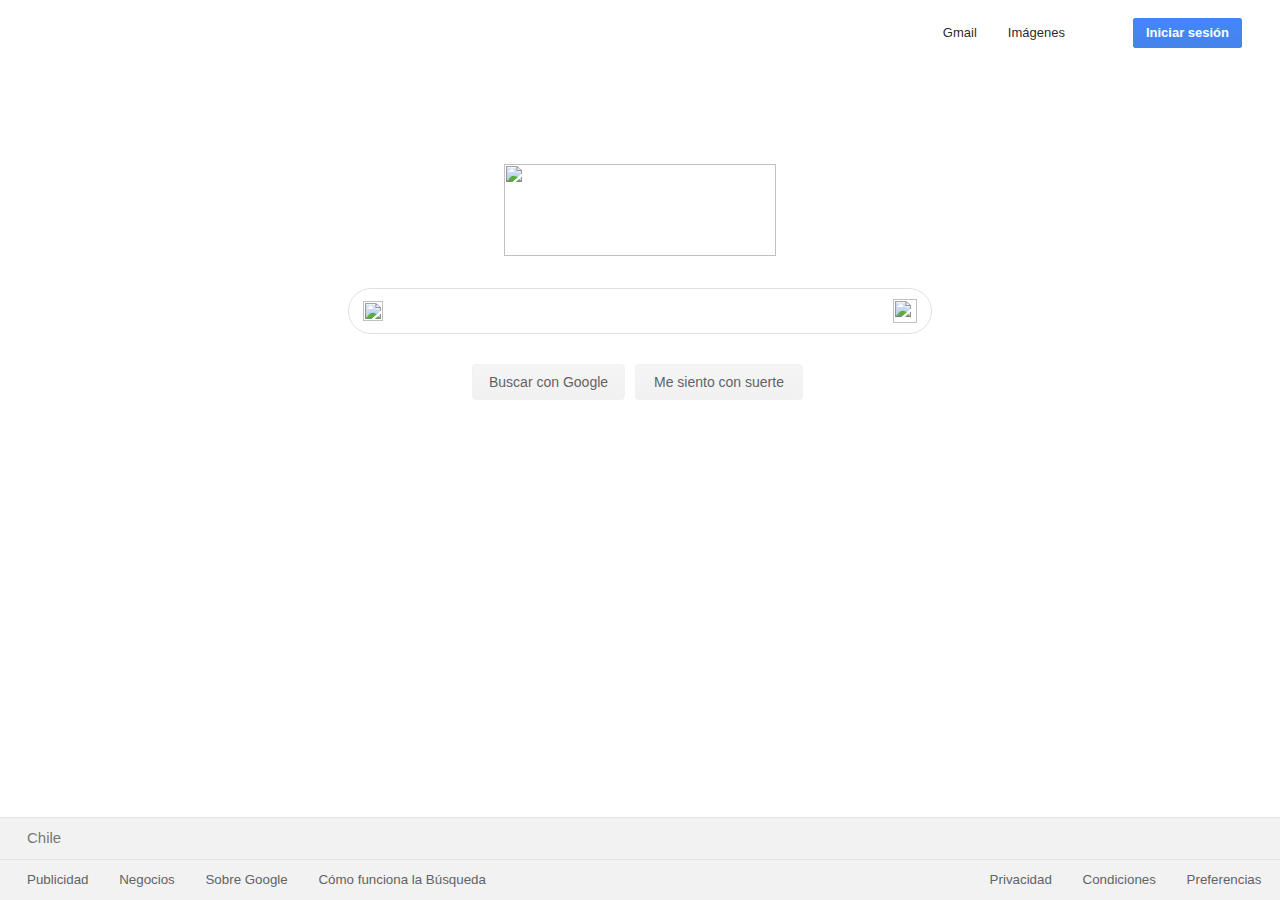
==== index.html @ dcd26999 "Rename googlehomepage.html to index.html" ====
<!DOCTYPE html>
<html>

 <head>
          <link rel="icon" href="index.png"> 
          <title>Google</title>

          <link rel="stylesheet" href="googlehomepage.css">
          <link rel="stylesheet" href="reset.css">
 </head>



    <body>


        <div class="upperrightmenu">
                <a id="gmail" href="https://mail.google.com">Gmail</a>
                <a id="images" href="https://www.google.cl/imghp?hl=es-419&tab=wi&ogbl">Imágenes</a>
                <a id="apps" href="https://www.google.cl/intl/es-419/about/products?tab=wh" 
                title="Google Apps" aria-expanded="false" role="button" tabindex="0"></a>
                <a id="bluebutton" href="https://accounts.google.com/ServiceLogin?hl=es-419&amp;passive=true&amp;continue=https://www.google.com.mx/%3Fhl%3Des-419" target="_top">Iniciar sesión</a>
        </div>

        <div class="logo&searchbar">
                 <img id="logo" src="https://www.google.com/images/branding/googlelogo/1x/googlelogo_color_272x92dp.png">
                 <input id="searchbar" type="text">
                 <img id="searchicon" src="searchicon.png">
                 <img id="microphoneicon" src="microphoneicon4.png">
        </div>

        <div class="centermenu">
            <input id="firstbutton" type="submit" value="Buscar con Google">
            <input id="secondbutton" type="submit" value="Me siento con suerte">
        </div>

        <div class="footerbar">

            <div class="firstbar">
            <p id="Chile">Chile</p>
            </div>

            <div class="secondbar">
            <a id="Publicidad" href="https://www.google.com/intl/es-419_cl/ads/?subid=ww-ww-et-g-awa-a-g_hpafoot1_1!o2&amp;utm_source=google.com&amp;utm_medium=referral&amp;utm_campaign=google_hpafooter&amp;fg=1">Publicidad</a>
            <a id="Negocios" href="https://www.google.com/services/?subid=ww-ww-et-g-awa-a-g_hpbfoot1_1!o2&amp;utm_source=google.com&amp;utm_medium=referral&amp;utm_campaign=google_hpbfooter&amp;fg=1">Negocios</a>
            <a id="SobreGoogle" href="https://about.google/?utm_source=google-CL&amp;utm_medium=referral&amp;utm_campaign=hp-footer&amp;fg=1">Sobre Google</a>
            <a id="Comofuncionalabusqueda" href="//google.com/search/howsearchworks/?fg=1">  Cómo funciona la Búsqueda </a>
            <a id="Privacidad" href="https://policies.google.com/privacy?fg=1">Privacidad</a>
            <a id="Condiciones" href="https://policies.google.com/terms?fg=1">Condiciones</a>
            <a id="Preferencias" href="https://www.google.com/preferences?hl=es-419">Preferencias</a>
            </div>

        </div>

          

    </body>
    </html>
---- googlehomepage.css ----
.upperrightmenu {
  display:inline;
  float:right;
  margin-right: 30px;
  margin-top: 10px;
  
}

  #gmail {
    color:rgba(0, 0, 0, 0.87);
    cursor:pointer;
    display:inline-block;
    font-family:arial, sans-serif;
    font-size:13px;
    height:24px;
    line-height:24px;
    outline-color:rgba(0, 0, 0, 0.87);
    outline-style:none;
    outline-width:0px;
    text-align:center;
    text-decoration-color:rgba(0, 0, 0, 0.87);
    text-decoration-line:none;
    text-decoration-style:solid;
    user-select:none;
    vertical-align:middle;
    white-space:nowrap;

   }

   #gmail:hover {
    opacity: .85;
    text-decoration: underline;
   }

    #images {
      color:rgba(0, 0, 0, 0.87);
      cursor:pointer;
      display:inline-block;
      font-family: arial, sans-serif;
      font-size:13px;
      height:24px;
      line-height:24px;
      outline-color:rgba(0, 0, 0, 0.87);
      outline-style:none;
      outline-width:0px;
      text-align:center;
      text-decoration-color:rgba(0, 0, 0, 0.87);
      text-decoration-line:none;
      text-decoration-style:solid;
      user-select:none;
      white-space:nowrap;
      
    
    }

    #images:hover {
      opacity: .85;
      text-decoration: underline;
    }
  
    #apps {
      background-image:url(https://ssl.gstatic.com/gb/images/i1_1967ca6a.png);
      background-position-x:-132px;
      background-position-y:-38px;
      background-size:528px 68px;
      border-bottom-left-radius:2px;
      border-bottom-right-radius:2px;
      border-top-left-radius:2px;
      border-top-right-radius:2px;
      box-sizing:border-box;
      color:rgb(0, 0, 0);
      cursor:pointer;
      display:inline-block;
      font-family:arial, sans-serif;
      font-size:13px;
      height:30px;
      line-height:normal;
      opacity:0.55;
      outline-color:rgb(0, 0, 0);
      outline-style:none;
      outline-width:0px;
      text-align:left;
      text-decoration-color:rgb(0, 0, 0);
      text-decoration-line:none;
      text-decoration-style:solid;
      user-select:none;
      vertical-align:middle;
      white-space:nowrap;
      width:30px;
      margin-left: 15px;
      margin-right: 15px;
    }
    #apps:hover {
      opacity: .85;
    }

    #bluebutton {
      background-attachment:scroll;
      background-clip:border-box;
      background-color:rgba(0, 0, 0, 0);
      background-image:-webkit-linear-gradient(top, rgb(67, 135, 253), rgb(70, 131, 234));
      background-origin:padding-box;
      background-position-x:0%;
      background-position-y:0%;
      background-repeat-x:;
      background-repeat-y:;
      background-size:auto;
      border-bottom-color:rgb(66, 133, 244);
      border-bottom-left-radius:2px;
      border-bottom-right-radius:2px;
      border-bottom-style:solid;
      border-bottom-width:1px;
      border-image-outset:0px;
      border-image-repeat:stretch;
      border-image-slice:100%;
      border-image-source:none;
      border-image-width:1;
      border-left-color:rgb(66, 133, 244);
      border-left-style:solid;
      border-left-width:1px;
      border-right-color:rgb(66, 133, 244);
      border-right-style:solid;
      border-right-width:1px;
      border-top-color:rgb(66, 133, 244);
      border-top-left-radius:2px;
      border-top-right-radius:2px;
      border-top-style:solid;
      border-top-width:1px;
      color:rgb(255, 255, 255);
      cursor:default;
      display:inline-block;
      filter:none;
      font-family:arial, sans-serif;
      font-size:13px;
      font-weight:700;
      height:auto;
      line-height:28px;
      outline-color:rgb(255, 255, 255);
      outline-style:none;
      outline-width:0px;
      padding-bottom:0px;
      padding-left:12px;
      padding-right:12px;
      padding-top:0px;
      text-align:left;
      text-decoration-color:rgb(255, 255, 255);
      text-decoration-line:none;
      text-decoration-style:solid;
      user-select:none;
      white-space:nowrap;
      width:auto;

    }






#logo  {
  display: block ;
  height: 92px;
  left: calc(50% - 272px/2);
  position: absolute;
  width: 272px;
  margin-top: 156px
}

#searchbar  {
background-attachment:scroll;
background-clip:border-box;
background-color:rgb(255, 255, 255);
background-image:none;
background-origin:padding-box;
background-position-x:0%;
background-position-y:0%;
background-repeat-x:;
background-repeat-y:;
background-size:auto;
border-bottom-color:rgb(223, 225, 229);
border-bottom-left-radius:24px;
border-bottom-right-radius:24px;
border-bottom-style:solid;
border-bottom-width:1px;
border-image-outset:0px;
border-image-repeat:stretch;
border-image-slice:100%;
border-image-source:none;
border-image-width:1;
border-left-color:rgb(223, 225, 229);
border-left-style:solid;
border-left-width:1px;
border-right-color:rgb(223, 225, 229);
border-right-style:solid;
border-right-width:1px;
border-top-color:rgb(223, 225, 229);
border-top-left-radius:24px;
border-top-right-radius:24px;
border-top-style:solid;
border-top-width:1px;
box-shadow:none;
color:rgb(34, 34, 34);
display:block;
position: absolute;
left: calc(50% - 584px/2);
font-family:arial, sans-serif;
font-size:16px;
height:42px;
width:502px;
padding-left: 40px;
padding-right: 40px;
margin-top: 280px;
z-index:auto;
}

#searchbar:hover, #searchbar:active, #searchbar:focus, #searchbar:focus-within {
  box-shadow: 0 1px 6px 0 rgba(32,33,36,0.28);
  border-color: rgba(223,225,229,0);

}

input:focus {
  outline: none
}

#searchicon {
  position: absolute;
  left: calc(50% - 584px/2 + 15px);
  margin-top: 293px;
  height: 20px;
  width: 20px;

}

#microphoneicon {
  position: absolute;
  left: calc(50% + 584px/2 - 15px - 24px);
  margin-top: 291px;
  height: 24px;
  width: 24px;
}

#firstbutton {
align-items:flex-start;
background-color:rgb(242, 242, 242);
background-image:-webkit-linear-gradient(top, rgb(245, 245, 245), rgb(241, 241, 241));
border-bottom-color:rgb(242, 242, 242);
border-bottom-left-radius:4px;
border-bottom-right-radius:4px;
border-bottom-style:solid;
border-bottom-width:1px;
border-image-outset:0px;
border-image-repeat:stretch;
border-image-slice:100%;
border-image-source:none;
border-image-width:1;
border-left-color:rgb(242, 242, 242);
border-left-style:solid;
border-left-width:1px;
border-right-color:rgb(242, 242, 242);
border-right-style:solid;
border-right-width:1px;
border-top-color:rgb(242, 242, 242);
border-top-left-radius:4px;
border-top-right-radius:4px;
border-top-style:solid;
border-top-width:1px;
box-sizing:border-box;
color:rgb(95, 99, 104);
cursor:pointer;
display:inline-block;
font-family:arial, sans-serif;
font-size:14px;
font-stretch:100%;
font-style:normal;
font-variant-caps:normal;
font-variant-east-asian:normal;
font-variant-ligatures:normal;
font-variant-numeric:normal;
font-weight:400;
height:36px;
letter-spacing:normal;
line-height:27px;
margin-bottom:11px;
margin-left:4px;
margin-right:4px;
margin-top:11px;
min-width:54px;
padding-bottom:0px;
padding-left:16px;
padding-right:16px;
padding-top:0px;
text-align:center;
text-indent:0px;
text-rendering:auto;
text-shadow:none;
text-transform:none;
user-select:none;
white-space:pre;
width:153.078px;
word-spacing:0px;
writing-mode:horizontal-tb;
-webkit-appearance:none;
-webkit-rtl-ordering:logical;
-webkit-border-image:none;
}


#firstbutton:hover {
    box-shadow: 0 1px 1px rgba(0,0,0,0.1);
    background-image: -webkit-linear-gradient(top,#f8f8f8,#f1f1f1);
    background-color: #f8f8f8;
    border: 1px solid #c6c6c6;
    color: #222;
}

#firstbutton:focus {
  border: 1px solid #4d90fe;
  outline: none;
}

#secondbutton {
align-items:flex-start;
background-color:rgb(242, 242, 242);
background-image:-webkit-linear-gradient(top, rgb(245, 245, 245), rgb(241, 241, 241));
border-bottom-color:rgb(242, 242, 242);
border-bottom-left-radius:4px;
border-bottom-right-radius:4px;
border-bottom-style:solid;
border-bottom-width:1px;
border-image-outset:0px;
border-image-repeat:stretch;
border-image-slice:100%;
border-image-source:none;
border-image-width:1;
border-left-color:rgb(242, 242, 242);
border-left-style:solid;
border-left-width:1px;
border-right-color:rgb(242, 242, 242);
border-right-style:solid;
border-right-width:1px;
border-top-color:rgb(242, 242, 242);
border-top-left-radius:4px;
border-top-right-radius:4px;
border-top-style:solid;
border-top-width:1px;
box-sizing:border-box;
color:rgb(95, 99, 104);
cursor:pointer;
display:inline-block;
font-family:arial, sans-serif;
font-size:14px;
font-stretch:100%;
font-style:normal;
font-variant-caps:normal;
font-variant-east-asian:normal;
font-variant-ligatures:normal;
font-variant-numeric:normal;
font-weight:400;
height:36px;
letter-spacing:normal;
line-height:27px;
margin-bottom:11px;
margin-left:6px;
margin-right:4px;
margin-top:11px;
min-width:54px;
padding-bottom:0px;
padding-left:16px;
padding-right:16px;
padding-top:0px;
text-align:center;
text-indent:0px;
text-rendering:auto;
text-shadow:none;
text-transform:none;
user-select:none;
white-space:pre;
width:167.859px;
word-spacing:0px;
writing-mode:horizontal-tb;
-webkit-appearance:none;
-webkit-rtl-ordering:logical;
-webkit-border-image:none;
}

#secondbutton:hover {
    box-shadow: 0 1px 1px rgba(0,0,0,0.1);
    background-image: -webkit-linear-gradient(top,#f8f8f8,#f1f1f1);
    background-color: #f8f8f8;
    border: 1px solid #c6c6c6;
    color: #222;
}

#secondbutton:focus {
  border: 1px solid #4d90fe;
  outline: none;
}

.centermenu {
  display:inline-flex;
  margin-top: 345px;
  margin-left: calc(50% - 584px/2 + 120px);
}

.footerbar {
  background-attachment:scroll;
  background-clip:border-box;
  background-color:rgb(242, 242, 242);
  background-image:none;
  background-origin:padding-box;
  background-position-x:0%;
  background-position-y:0%;
  background-repeat-x:;
  background-repeat-y:;
  background-size:auto;
  border-top-color:rgb(228, 228, 228);
  border-top-style:solid;
  border-top-width:1px;
  bottom:0px;
  color:rgb(34, 34, 34);
  display:block;
  font-family:arial, sans-serif;
  font-size:13.3333px;
  height:82px;
  left:0px;
  line-height:40px;
  min-width:980px;
  position:absolute;
  right:0px;
  visibility:visible;
  width:auto;
}


.firstbar {
border-bottom-color:rgb(228, 228, 228);
border-bottom-style:solid;
border-bottom-width:1px;
color:rgb(34, 34, 34);
display:block;
font-family:arial, sans-serif;
font-size:13px;
height:41px;
line-height:40px;
visibility:visible;

}

#Chile {
  color:rgba(0, 0, 0, 0.54);
  display:inline;
  font-family:arial, sans-serif;
  font-size:15px;
  line-height:40px;
  text-align:left;
  visibility:visible;
  line-height:40px;
  padding-left:27px;

}

a {
color:rgb(95, 99, 104);
display:inline-block;
font-family:arial, sans-serif;
font-size:13.3333px;
height:35px;
text-decoration: none;
padding-left: 27px;
}
a:hover {
  text-decoration: underline;
}

#Privacidad {
  padding-left: 500px;
}
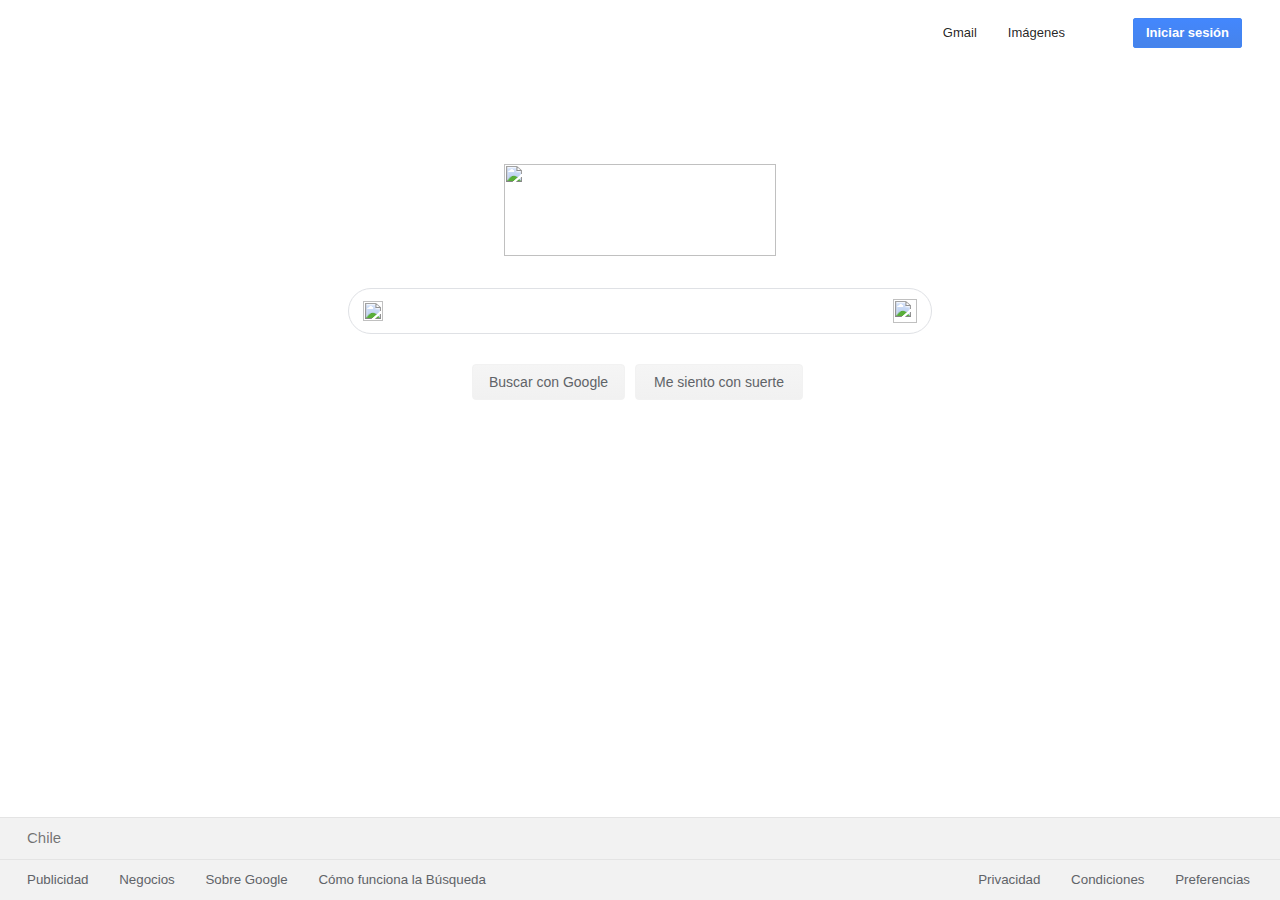
==== commit e5477656: "footer bar corrected" ====
--- a/index.html
+++ b/index.html
@@ -40,19 +40,20 @@
             <p id="Chile">Chile</p>
             </div>
 
-            <div class="secondbar">
+         <div class="secondbar">
             <a id="Publicidad" href="https://www.google.com/intl/es-419_cl/ads/?subid=ww-ww-et-g-awa-a-g_hpafoot1_1!o2&amp;utm_source=google.com&amp;utm_medium=referral&amp;utm_campaign=google_hpafooter&amp;fg=1">Publicidad</a>
             <a id="Negocios" href="https://www.google.com/services/?subid=ww-ww-et-g-awa-a-g_hpbfoot1_1!o2&amp;utm_source=google.com&amp;utm_medium=referral&amp;utm_campaign=google_hpbfooter&amp;fg=1">Negocios</a>
             <a id="SobreGoogle" href="https://about.google/?utm_source=google-CL&amp;utm_medium=referral&amp;utm_campaign=hp-footer&amp;fg=1">Sobre Google</a>
             <a id="Comofuncionalabusqueda" href="//google.com/search/howsearchworks/?fg=1">  Cómo funciona la Búsqueda </a>
-            <a id="Privacidad" href="https://policies.google.com/privacy?fg=1">Privacidad</a>
-            <a id="Condiciones" href="https://policies.google.com/terms?fg=1">Condiciones</a>
-            <a id="Preferencias" href="https://www.google.com/preferences?hl=es-419">Preferencias</a>
-            </div>
-
+               <div class="rightcornerelements">
+                  <a id="Privacidad" href="https://policies.google.com/privacy?fg=1">Privacidad</a>
+                  <a id="Condiciones" href="https://policies.google.com/terms?fg=1">Condiciones</a>
+                  <a id="Preferencias" href="https://www.google.com/preferences?hl=es-419">Preferencias</a>
+               </div>
+         </div>
         </div>
 
           
 
     </body>
-    </html>
+    </html>--- a/googlehomepage.css
+++ b/googlehomepage.css
@@ -464,7 +464,7 @@
 
 a {
 color:rgb(95, 99, 104);
-display:inline-block;
+display:inline;
 font-family:arial, sans-serif;
 font-size:13.3333px;
 height:35px;
@@ -475,6 +475,10 @@
   text-decoration: underline;
 }
 
-#Privacidad {
-  padding-left: 500px;
-}
+.rightcornerelements{
+  float: right
+}
+
+#Preferencias {
+padding-right: 30px;
+}
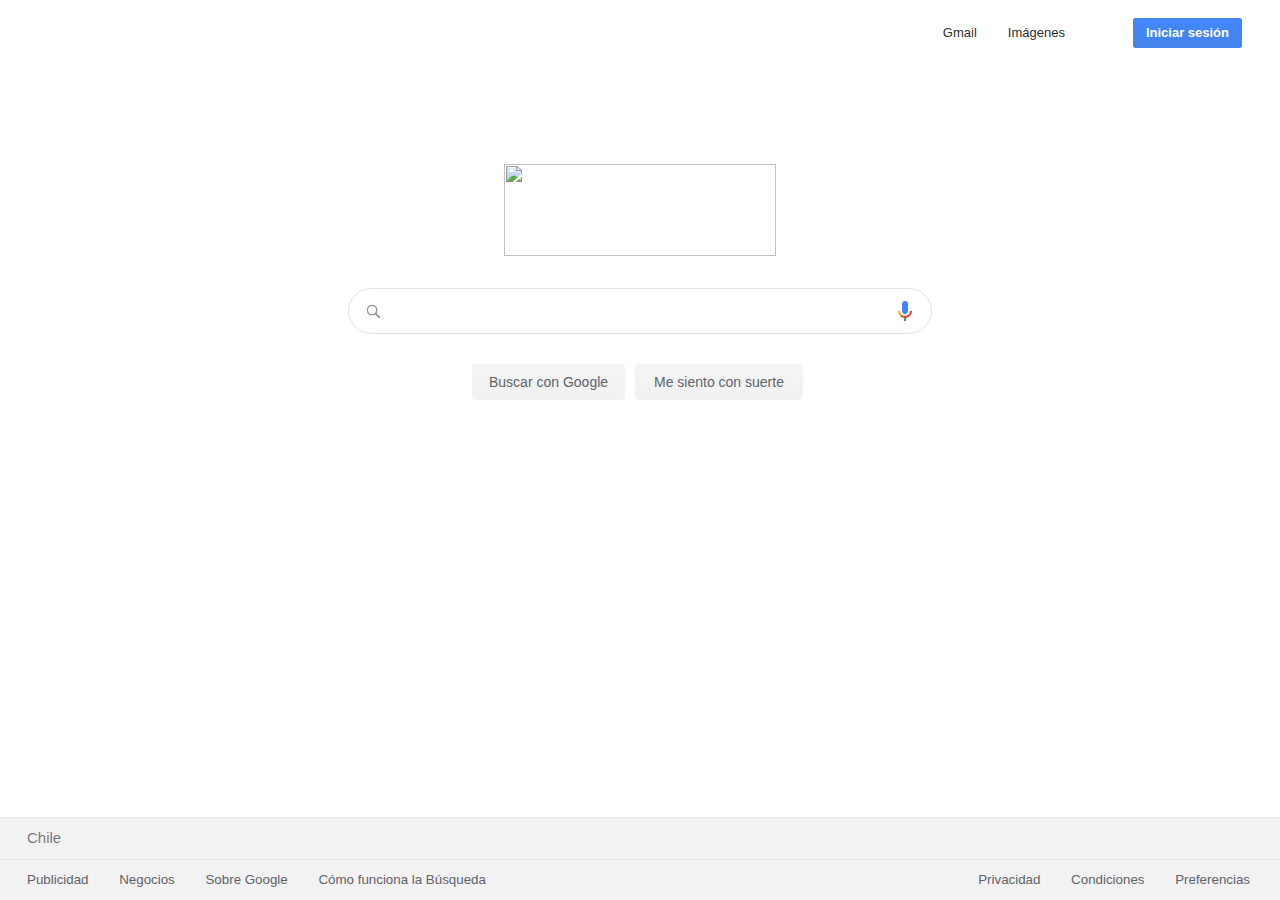
==== commit 4f9c80a6: "update names" ====
--- a/index.html
+++ b/index.html
@@ -2,10 +2,10 @@
 <html>
 
  <head>
-          <link rel="icon" href="index.png"> 
+          <link rel="icon" href="tabicon.png"> 
           <title>Google</title>
 
-          <link rel="stylesheet" href="googlehomepage.css">
+          <link rel="stylesheet" href="stylesheet.css">
           <link rel="stylesheet" href="reset.css">
  </head>
 
@@ -26,7 +26,7 @@
                  <img id="logo" src="https://www.google.com/images/branding/googlelogo/1x/googlelogo_color_272x92dp.png">
                  <input id="searchbar" type="text">
                  <img id="searchicon" src="searchicon.png">
-                 <img id="microphoneicon" src="microphoneicon4.png">
+                 <img id="microphoneicon" src="microphoneicon.png">
         </div>
 
         <div class="centermenu">
@@ -56,4 +56,4 @@
           
 
     </body>
-    </html>+    </html>
--- a/stylesheet.css
+++ b/stylesheet.css
@@ -0,0 +1,484 @@
+
+
+.upperrightmenu {
+  display:inline;
+  float:right;
+  margin-right: 30px;
+  margin-top: 10px;
+  
+}
+
+  #gmail {
+    color:rgba(0, 0, 0, 0.87);
+    cursor:pointer;
+    display:inline-block;
+    font-family:arial, sans-serif;
+    font-size:13px;
+    height:24px;
+    line-height:24px;
+    outline-color:rgba(0, 0, 0, 0.87);
+    outline-style:none;
+    outline-width:0px;
+    text-align:center;
+    text-decoration-color:rgba(0, 0, 0, 0.87);
+    text-decoration-line:none;
+    text-decoration-style:solid;
+    user-select:none;
+    vertical-align:middle;
+    white-space:nowrap;
+
+   }
+
+   #gmail:hover {
+    opacity: .85;
+    text-decoration: underline;
+   }
+
+    #images {
+      color:rgba(0, 0, 0, 0.87);
+      cursor:pointer;
+      display:inline-block;
+      font-family: arial, sans-serif;
+      font-size:13px;
+      height:24px;
+      line-height:24px;
+      outline-color:rgba(0, 0, 0, 0.87);
+      outline-style:none;
+      outline-width:0px;
+      text-align:center;
+      text-decoration-color:rgba(0, 0, 0, 0.87);
+      text-decoration-line:none;
+      text-decoration-style:solid;
+      user-select:none;
+      white-space:nowrap;
+      
+    
+    }
+
+    #images:hover {
+      opacity: .85;
+      text-decoration: underline;
+    }
+  
+    #apps {
+      background-image:url(https://ssl.gstatic.com/gb/images/i1_1967ca6a.png);
+      background-position-x:-132px;
+      background-position-y:-38px;
+      background-size:528px 68px;
+      border-bottom-left-radius:2px;
+      border-bottom-right-radius:2px;
+      border-top-left-radius:2px;
+      border-top-right-radius:2px;
+      box-sizing:border-box;
+      color:rgb(0, 0, 0);
+      cursor:pointer;
+      display:inline-block;
+      font-family:arial, sans-serif;
+      font-size:13px;
+      height:30px;
+      line-height:normal;
+      opacity:0.55;
+      outline-color:rgb(0, 0, 0);
+      outline-style:none;
+      outline-width:0px;
+      text-align:left;
+      text-decoration-color:rgb(0, 0, 0);
+      text-decoration-line:none;
+      text-decoration-style:solid;
+      user-select:none;
+      vertical-align:middle;
+      white-space:nowrap;
+      width:30px;
+      margin-left: 15px;
+      margin-right: 15px;
+    }
+    #apps:hover {
+      opacity: .85;
+    }
+
+    #bluebutton {
+      background-attachment:scroll;
+      background-clip:border-box;
+      background-color:rgba(0, 0, 0, 0);
+      background-image:-webkit-linear-gradient(top, rgb(67, 135, 253), rgb(70, 131, 234));
+      background-origin:padding-box;
+      background-position-x:0%;
+      background-position-y:0%;
+      background-repeat-x:;
+      background-repeat-y:;
+      background-size:auto;
+      border-bottom-color:rgb(66, 133, 244);
+      border-bottom-left-radius:2px;
+      border-bottom-right-radius:2px;
+      border-bottom-style:solid;
+      border-bottom-width:1px;
+      border-image-outset:0px;
+      border-image-repeat:stretch;
+      border-image-slice:100%;
+      border-image-source:none;
+      border-image-width:1;
+      border-left-color:rgb(66, 133, 244);
+      border-left-style:solid;
+      border-left-width:1px;
+      border-right-color:rgb(66, 133, 244);
+      border-right-style:solid;
+      border-right-width:1px;
+      border-top-color:rgb(66, 133, 244);
+      border-top-left-radius:2px;
+      border-top-right-radius:2px;
+      border-top-style:solid;
+      border-top-width:1px;
+      color:rgb(255, 255, 255);
+      cursor:default;
+      display:inline-block;
+      filter:none;
+      font-family:arial, sans-serif;
+      font-size:13px;
+      font-weight:700;
+      height:auto;
+      line-height:28px;
+      outline-color:rgb(255, 255, 255);
+      outline-style:none;
+      outline-width:0px;
+      padding-bottom:0px;
+      padding-left:12px;
+      padding-right:12px;
+      padding-top:0px;
+      text-align:left;
+      text-decoration-color:rgb(255, 255, 255);
+      text-decoration-line:none;
+      text-decoration-style:solid;
+      user-select:none;
+      white-space:nowrap;
+      width:auto;
+
+    }
+
+
+
+
+
+
+#logo  {
+  display: block ;
+  height: 92px;
+  left: calc(50% - 272px/2);
+  position: absolute;
+  width: 272px;
+  margin-top: 156px
+}
+
+#searchbar  {
+background-attachment:scroll;
+background-clip:border-box;
+background-color:rgb(255, 255, 255);
+background-image:none;
+background-origin:padding-box;
+background-position-x:0%;
+background-position-y:0%;
+background-repeat-x:;
+background-repeat-y:;
+background-size:auto;
+border-bottom-color:rgb(223, 225, 229);
+border-bottom-left-radius:24px;
+border-bottom-right-radius:24px;
+border-bottom-style:solid;
+border-bottom-width:1px;
+border-image-outset:0px;
+border-image-repeat:stretch;
+border-image-slice:100%;
+border-image-source:none;
+border-image-width:1;
+border-left-color:rgb(223, 225, 229);
+border-left-style:solid;
+border-left-width:1px;
+border-right-color:rgb(223, 225, 229);
+border-right-style:solid;
+border-right-width:1px;
+border-top-color:rgb(223, 225, 229);
+border-top-left-radius:24px;
+border-top-right-radius:24px;
+border-top-style:solid;
+border-top-width:1px;
+box-shadow:none;
+color:rgb(34, 34, 34);
+display:block;
+position: absolute;
+left: calc(50% - 584px/2);
+font-family:arial, sans-serif;
+font-size:16px;
+height:42px;
+width:502px;
+padding-left: 40px;
+padding-right: 40px;
+margin-top: 280px;
+z-index:auto;
+}
+
+#searchbar:hover, #searchbar:active, #searchbar:focus, #searchbar:focus-within {
+  box-shadow: 0 1px 6px 0 rgba(32,33,36,0.28);
+  border-color: rgba(223,225,229,0);
+
+}
+
+input:focus {
+  outline: none
+}
+
+#searchicon {
+  position: absolute;
+  left: calc(50% - 584px/2 + 15px);
+  margin-top: 293px;
+  height: 20px;
+  width: 20px;
+
+}
+
+#microphoneicon {
+  position: absolute;
+  left: calc(50% + 584px/2 - 15px - 24px);
+  margin-top: 291px;
+  height: 24px;
+  width: 24px;
+}
+
+#firstbutton {
+align-items:flex-start;
+background-color:rgb(242, 242, 242);
+background-image:-webkit-linear-gradient(top, rgb(245, 245, 245), rgb(241, 241, 241));
+border-bottom-color:rgb(242, 242, 242);
+border-bottom-left-radius:4px;
+border-bottom-right-radius:4px;
+border-bottom-style:solid;
+border-bottom-width:1px;
+border-image-outset:0px;
+border-image-repeat:stretch;
+border-image-slice:100%;
+border-image-source:none;
+border-image-width:1;
+border-left-color:rgb(242, 242, 242);
+border-left-style:solid;
+border-left-width:1px;
+border-right-color:rgb(242, 242, 242);
+border-right-style:solid;
+border-right-width:1px;
+border-top-color:rgb(242, 242, 242);
+border-top-left-radius:4px;
+border-top-right-radius:4px;
+border-top-style:solid;
+border-top-width:1px;
+box-sizing:border-box;
+color:rgb(95, 99, 104);
+cursor:pointer;
+display:inline-block;
+font-family:arial, sans-serif;
+font-size:14px;
+font-stretch:100%;
+font-style:normal;
+font-variant-caps:normal;
+font-variant-east-asian:normal;
+font-variant-ligatures:normal;
+font-variant-numeric:normal;
+font-weight:400;
+height:36px;
+letter-spacing:normal;
+line-height:27px;
+margin-bottom:11px;
+margin-left:4px;
+margin-right:4px;
+margin-top:11px;
+min-width:54px;
+padding-bottom:0px;
+padding-left:16px;
+padding-right:16px;
+padding-top:0px;
+text-align:center;
+text-indent:0px;
+text-rendering:auto;
+text-shadow:none;
+text-transform:none;
+user-select:none;
+white-space:pre;
+width:153.078px;
+word-spacing:0px;
+writing-mode:horizontal-tb;
+-webkit-appearance:none;
+-webkit-rtl-ordering:logical;
+-webkit-border-image:none;
+}
+
+
+#firstbutton:hover {
+    box-shadow: 0 1px 1px rgba(0,0,0,0.1);
+    background-image: -webkit-linear-gradient(top,#f8f8f8,#f1f1f1);
+    background-color: #f8f8f8;
+    border: 1px solid #c6c6c6;
+    color: #222;
+}
+
+#firstbutton:focus {
+  border: 1px solid #4d90fe;
+  outline: none;
+}
+
+#secondbutton {
+align-items:flex-start;
+background-color:rgb(242, 242, 242);
+background-image:-webkit-linear-gradient(top, rgb(245, 245, 245), rgb(241, 241, 241));
+border-bottom-color:rgb(242, 242, 242);
+border-bottom-left-radius:4px;
+border-bottom-right-radius:4px;
+border-bottom-style:solid;
+border-bottom-width:1px;
+border-image-outset:0px;
+border-image-repeat:stretch;
+border-image-slice:100%;
+border-image-source:none;
+border-image-width:1;
+border-left-color:rgb(242, 242, 242);
+border-left-style:solid;
+border-left-width:1px;
+border-right-color:rgb(242, 242, 242);
+border-right-style:solid;
+border-right-width:1px;
+border-top-color:rgb(242, 242, 242);
+border-top-left-radius:4px;
+border-top-right-radius:4px;
+border-top-style:solid;
+border-top-width:1px;
+box-sizing:border-box;
+color:rgb(95, 99, 104);
+cursor:pointer;
+display:inline-block;
+font-family:arial, sans-serif;
+font-size:14px;
+font-stretch:100%;
+font-style:normal;
+font-variant-caps:normal;
+font-variant-east-asian:normal;
+font-variant-ligatures:normal;
+font-variant-numeric:normal;
+font-weight:400;
+height:36px;
+letter-spacing:normal;
+line-height:27px;
+margin-bottom:11px;
+margin-left:6px;
+margin-right:4px;
+margin-top:11px;
+min-width:54px;
+padding-bottom:0px;
+padding-left:16px;
+padding-right:16px;
+padding-top:0px;
+text-align:center;
+text-indent:0px;
+text-rendering:auto;
+text-shadow:none;
+text-transform:none;
+user-select:none;
+white-space:pre;
+width:167.859px;
+word-spacing:0px;
+writing-mode:horizontal-tb;
+-webkit-appearance:none;
+-webkit-rtl-ordering:logical;
+-webkit-border-image:none;
+}
+
+#secondbutton:hover {
+    box-shadow: 0 1px 1px rgba(0,0,0,0.1);
+    background-image: -webkit-linear-gradient(top,#f8f8f8,#f1f1f1);
+    background-color: #f8f8f8;
+    border: 1px solid #c6c6c6;
+    color: #222;
+}
+
+#secondbutton:focus {
+  border: 1px solid #4d90fe;
+  outline: none;
+}
+
+.centermenu {
+  display:inline-flex;
+  margin-top: 345px;
+  margin-left: calc(50% - 584px/2 + 120px);
+}
+
+.footerbar {
+  background-attachment:scroll;
+  background-clip:border-box;
+  background-color:rgb(242, 242, 242);
+  background-image:none;
+  background-origin:padding-box;
+  background-position-x:0%;
+  background-position-y:0%;
+  background-repeat-x:;
+  background-repeat-y:;
+  background-size:auto;
+  border-top-color:rgb(228, 228, 228);
+  border-top-style:solid;
+  border-top-width:1px;
+  bottom:0px;
+  color:rgb(34, 34, 34);
+  display:block;
+  font-family:arial, sans-serif;
+  font-size:13.3333px;
+  height:82px;
+  left:0px;
+  line-height:40px;
+  min-width:980px;
+  position:absolute;
+  right:0px;
+  visibility:visible;
+  width:auto;
+}
+
+
+.firstbar {
+border-bottom-color:rgb(228, 228, 228);
+border-bottom-style:solid;
+border-bottom-width:1px;
+color:rgb(34, 34, 34);
+display:block;
+font-family:arial, sans-serif;
+font-size:13px;
+height:41px;
+line-height:40px;
+visibility:visible;
+
+}
+
+#Chile {
+  color:rgba(0, 0, 0, 0.54);
+  display:inline;
+  font-family:arial, sans-serif;
+  font-size:15px;
+  line-height:40px;
+  text-align:left;
+  visibility:visible;
+  line-height:40px;
+  padding-left:27px;
+
+}
+
+a {
+color:rgb(95, 99, 104);
+display:inline;
+font-family:arial, sans-serif;
+font-size:13.3333px;
+height:35px;
+text-decoration: none;
+padding-left: 27px;
+}
+a:hover {
+  text-decoration: underline;
+}
+
+.rightcornerelements{
+  float: right
+}
+
+#Preferencias {
+padding-right: 30px;
+}
